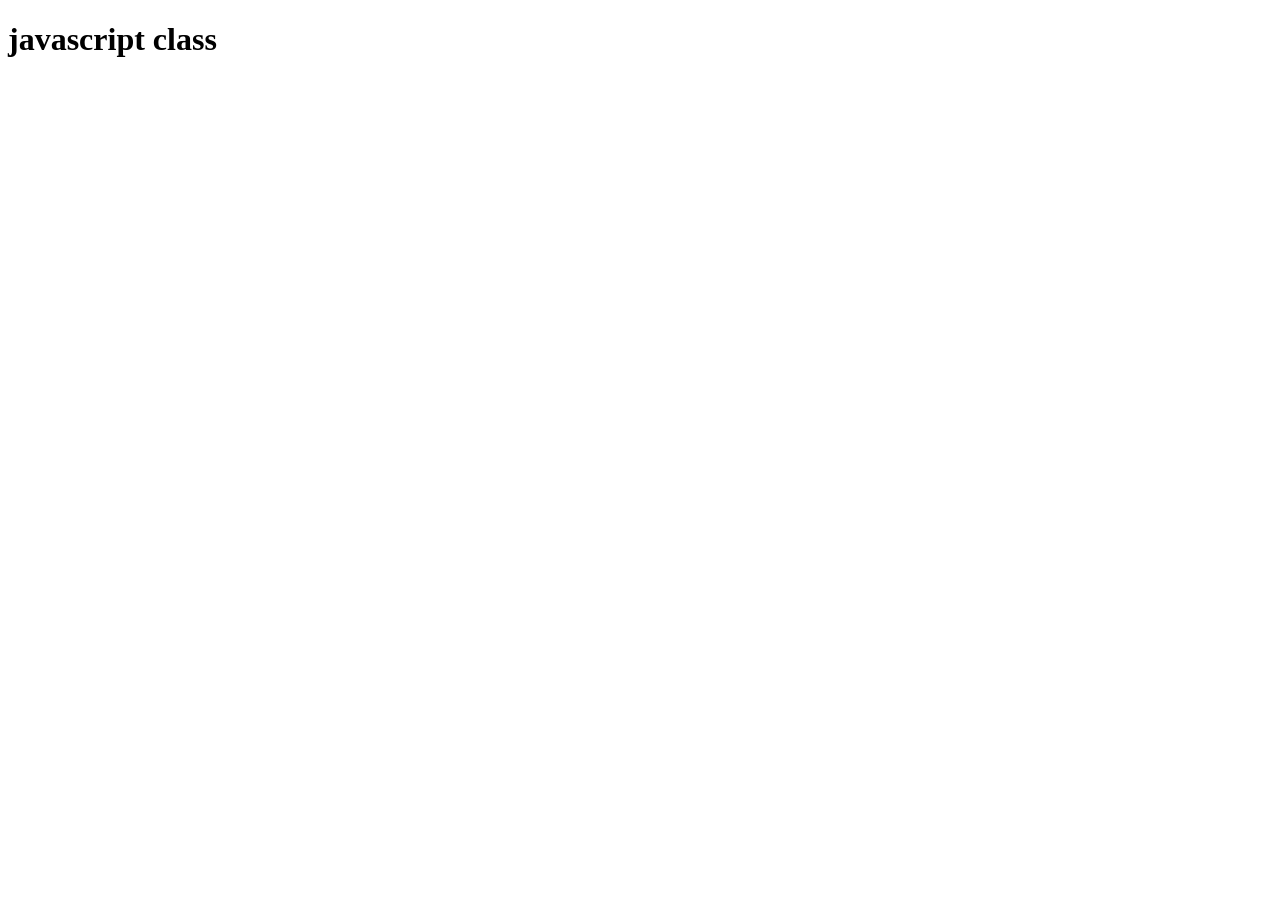
==== index.html @ ce8a3b16 "Initial commit" ====
<!DOCTYPE html>
<html lang="en">
<head>
    <meta charset="UTF-8">
    <meta name="viewport" content="width=device-width, initial-scale=1.0">
    <title>Document</title>
</head>
<body>
    <h1>javascript class</h1>

    <script src="script.js"></script>
</body>
</html>
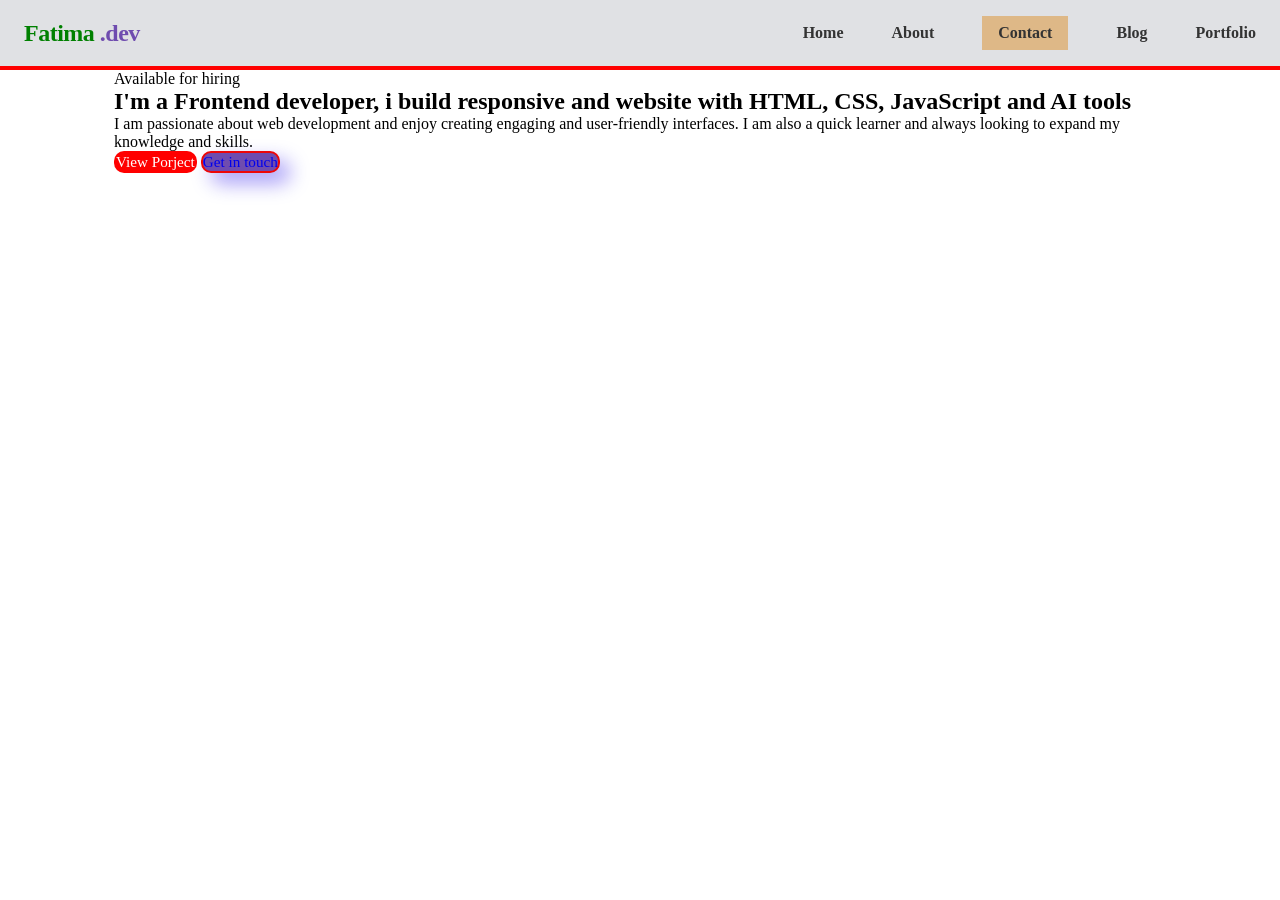
==== commit f5e92527: "Update frontend files and styles" ====
--- a/index.html
+++ b/index.html
@@ -1,13 +1,52 @@
-<!DOCTYPE html>
+<!doctype html>
 <html lang="en">
-<head>
-    <meta charset="UTF-8">
-    <meta name="viewport" content="width=device-width, initial-scale=1.0">
+  <head>
+    <meta charset="UTF-8" />
+    <meta name="viewport" content="width=device-width, initial-scale=1.0" />
+    <link rel="stylesheet" href="sttle.css" />
     <title>Document</title>
-</head>
-<body>
-    <h1>javascript class</h1>
+  </head>
+  <body>
+    <!-- semantic html and page structure -->
 
-    <script src="script.js"></script>
-</body>
-</html>+    <!-- Header and navigation -->
+    <header class="site-header">
+      <nav class="nav-container">
+        <a href="" class="logo">Fatima <span class="dev">.dev</span></a>
+
+        <!-- list of navigation links  -->
+        <ol type="I" class="nav-links">
+          <a href=""><li>Home</li></a>
+          <a href=""><li>About</li></a>
+          <a href="" class="btn-cta"><li>Contact</li></a>
+          <a href=""><li>Blog</li></a>
+          <a href=""><li>Portfolio</li></a>
+        </ol>
+      </nav>
+    </header>
+
+    <!-- main content area -->
+    <main>
+      <section id="about" class="hero-section">
+        <div class="container hero-content">
+          <span class="badge">Available for hiring</span>
+          <h1 class="hero-title">
+            I'm a Frontend developer, i build responsive and website with HTML,
+            CSS, JavaScript and AI tools
+          </h1>
+          <p class="hero-description">
+            I am passionate about web development and enjoy creating engaging
+            and user-friendly interfaces. I am also a quick learner and always
+            looking to expand my knowledge and skills.
+          </p>
+          <div class="hero-actions">
+            <a href="#" class="btn btn-primary">View Porject</a>
+            <a href="#" class="btn btn-secondary">Get in touch</a>
+          </div>
+        </div>
+      </section>
+    </main>
+
+    <script src="/script.js"></script>
+  </body>
+</html>
--- a/sttle.css
+++ b/sttle.css
@@ -0,0 +1,108 @@
+/* css reset and box model */
+*,::before,::after {
+    box-sizing: border-box;
+    padding: 0;
+    margin: 0;
+}
+
+.container {
+    max-width: 1100px;
+    margin: 0 auto;
+    padding: 0 1.5rem;
+    /* this just for the hero section to be in the center */
+}
+
+.site-header {
+    position:sticky;
+    top: 0;
+    background-color: rgba(15, 23, 42, 0.127);
+    /* backdrop-filter: blur(12px); */
+    border-bottom: 4px solid red;
+    /* z-index: 100; */
+    /* this just for the header to be in the center */
+}
+
+.nav-container {
+    display: flex;
+    margin: 0 auto;
+    padding: 1rem 1.5rem;
+    justify-content: space-between;
+    align-items: center;
+
+}
+
+.logo {
+    color: green;
+    font-size: 1.5rem;
+    font-weight: 600;
+    text-decoration: none;
+    letter-spacing: -0.5px;
+}
+
+.logo span {
+    color: #6f4caf;
+}
+
+.nav-links {
+    display: flex;
+    align-items: center;
+    gap: 3rem;
+    list-style: none;
+    padding: 0;
+}
+
+.nav-links a {
+    text-decoration: none;
+    color: #333;
+    font-weight: 700;
+    transition: all 0.3s ease;
+}
+
+.nav-links a:hover {
+    color: green;
+    font-size: 1.2rem;
+    /* border-bottom: 2px solid green; */
+}
+
+/* button and interactive element */
+.btn {
+    display: inline-flex;
+    align-items: center;
+    justify-content: center;
+    text-decoration: none;
+    border: 2px solid transparent;
+    font-size: 0.95rem;
+    border-radius: 10px;
+}
+
+
+.btn-primary {
+    background-color: red ;
+    color: #ffffff;
+}
+
+.btn-primary:hover {
+    background-color: aqua;
+    color: black;
+    border-color: green;
+}
+
+.btn-secondary {
+    background-color: #6f4caf;
+    box-shadow: 10px 10px 20px rgba(31, 4, 234, 0.4);
+    border-color: #ed0707;
+}
+
+.btn-secondary:hover {
+    background-color: bisque;
+    color: aquamarine;
+}
+
+.btn-cta {
+    background-color: burlywood;
+    padding: 0.5rem 1rem;
+    border-radius: ;
+}
+
+
+
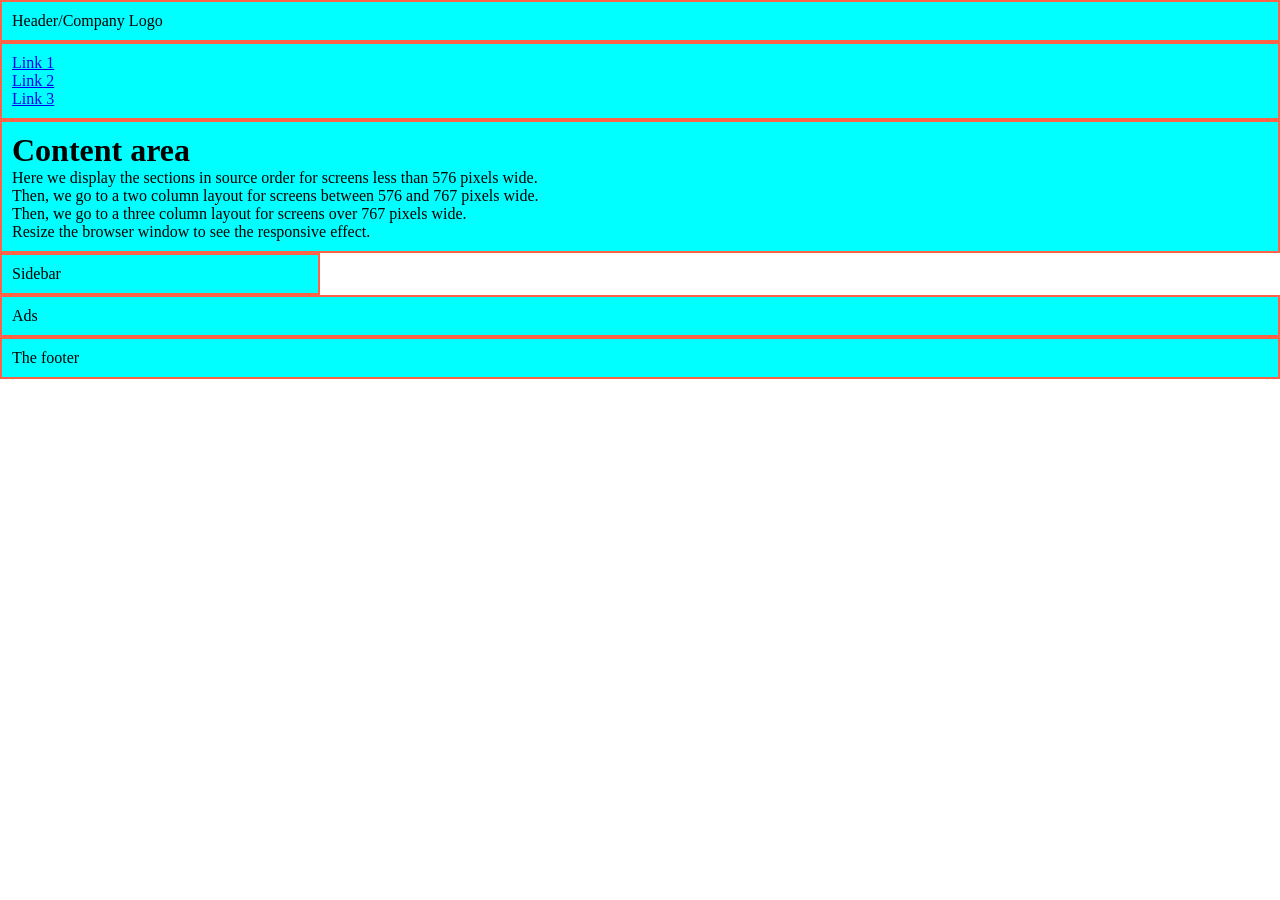
==== commit 8bee8424: "latest" ====
--- a/index.html
+++ b/index.html
@@ -7,15 +7,17 @@
     <title>Document</title>
   </head>
   <body>
+
+   
     <!-- semantic html and page structure -->
 
     <!-- Header and navigation -->
-    <header class="site-header">
+    <!-- <header class="site-header">
       <nav class="nav-container">
         <a href="" class="logo">Fatima <span class="dev">.dev</span></a>
 
         <!-- list of navigation links  -->
-        <ol type="I" class="nav-links">
+        <!-- <ol type="I" class="nav-links">
           <a href=""><li>Home</li></a>
           <a href=""><li>About</li></a>
           <a href="" class="btn-cta"><li>Contact</li></a>
@@ -23,10 +25,10 @@
           <a href=""><li>Portfolio</li></a>
         </ol>
       </nav>
-    </header>
+    </header> -->
 
     <!-- main content area -->
-    <main>
+    <!-- <main>
       <section id="about" class="hero-section">
         <div class="container hero-content">
           <span class="badge">Available for hiring</span>
@@ -45,8 +47,35 @@
           </div>
         </div>
       </section>
-    </main>
+    </main> -->
 
-    <script src="/script.js"></script>
+    <!-- <div class="container">
+      <div class="one">one</div>
+      <div class="two">two</div>
+      <div class="three">three</div>
+      <div class="four">four</div>
+      <div class="five">five</div>
+    </div> -->
+<div class="container">
+  <header class="head">Header/Company Logo</header>
+  <nav class="nav">
+    <ul>
+      <li><a href="#">Link 1</a></li>
+      <li><a href="#">Link 2</a></li>
+      <li><a href="#">Link 3</a></li>
+    </ul>
+  </nav>
+  <div class="content">
+    <h1>Content area</h1>
+    <p>Here we display the sections in source order for screens less than 576 pixels wide.</p>
+    <p>Then, we go to a two column layout for screens between 576 and 767 pixels wide.</p>
+    <p>Then, we go to a three column layout for screens over 767 pixels wide.</p>
+    <p>Resize the browser window to see the responsive effect.</p>
+  </div>
+  <div class="sidebar">Sidebar</div>
+  <div class="ads">Ads</div>
+  <footer class="footer">The footer</footer>
+</div>
+
   </body>
 </html>
--- a/sttle.css
+++ b/sttle.css
@@ -1,28 +1,28 @@
-/* css reset and box model */
+/* css reset and box model
 *,::before,::after {
     box-sizing: border-box;
     padding: 0;
     margin: 0;
-}
+} */
 
-.container {
+/* .container {
     max-width: 1100px;
     margin: 0 auto;
-    padding: 0 1.5rem;
+    padding: 0 1.5rem; */
     /* this just for the hero section to be in the center */
-}
+/* } */
 
-.site-header {
+/* .site-header {
     position:sticky;
     top: 0;
     background-color: rgba(15, 23, 42, 0.127);
-    /* backdrop-filter: blur(12px); */
+    backdrop-filter: blur(12px);
     border-bottom: 4px solid red;
-    /* z-index: 100; */
+    z-index: 100;
     /* this just for the header to be in the center */
-}
+/* }     */
 
-.nav-container {
+/* .nav-container {
     display: flex;
     margin: 0 auto;
     padding: 1rem 1.5rem;
@@ -49,23 +49,23 @@
     gap: 3rem;
     list-style: none;
     padding: 0;
-}
+} */
 
-.nav-links a {
+/* .nav-links a {
     text-decoration: none;
     color: #333;
     font-weight: 700;
     transition: all 0.3s ease;
-}
+} */
 
-.nav-links a:hover {
+/* .nav-links a:hover {
     color: green;
     font-size: 1.2rem;
-    /* border-bottom: 2px solid green; */
-}
+    border-bottom: 2px solid green;
+} */
 
 /* button and interactive element */
-.btn {
+/* .btn {
     display: inline-flex;
     align-items: center;
     justify-content: center;
@@ -102,7 +102,48 @@
     background-color: burlywood;
     padding: 0.5rem 1rem;
     border-radius: ;
+} */
+
+*{
+    box-sizing: border-box;
+    margin: 0;
+    padding: 0;
 }
 
 
 
+.container {
+    display: grid;
+    grid-template-columns: repeat(12, [col-start] 1fr);
+
+}
+
+nav ul {
+    list-style: none;
+    margin: 0;
+    padding: 0;
+}
+
+.container > * {
+    grid-column: col-start / span 12;
+    background-color: aqua;
+    padding: 10px;
+    border: 2px solid tomato;
+}
+
+@media (min-width: 576px) {
+    .sidebar {
+        grid-column: col-start / span 3;
+    }
+}
+/* .container div {
+    background-color: chartreuse;
+    border: 3px solid green;
+}
+
+.one {
+    grid-column: 1/ span 3;
+} */
+
+
+
